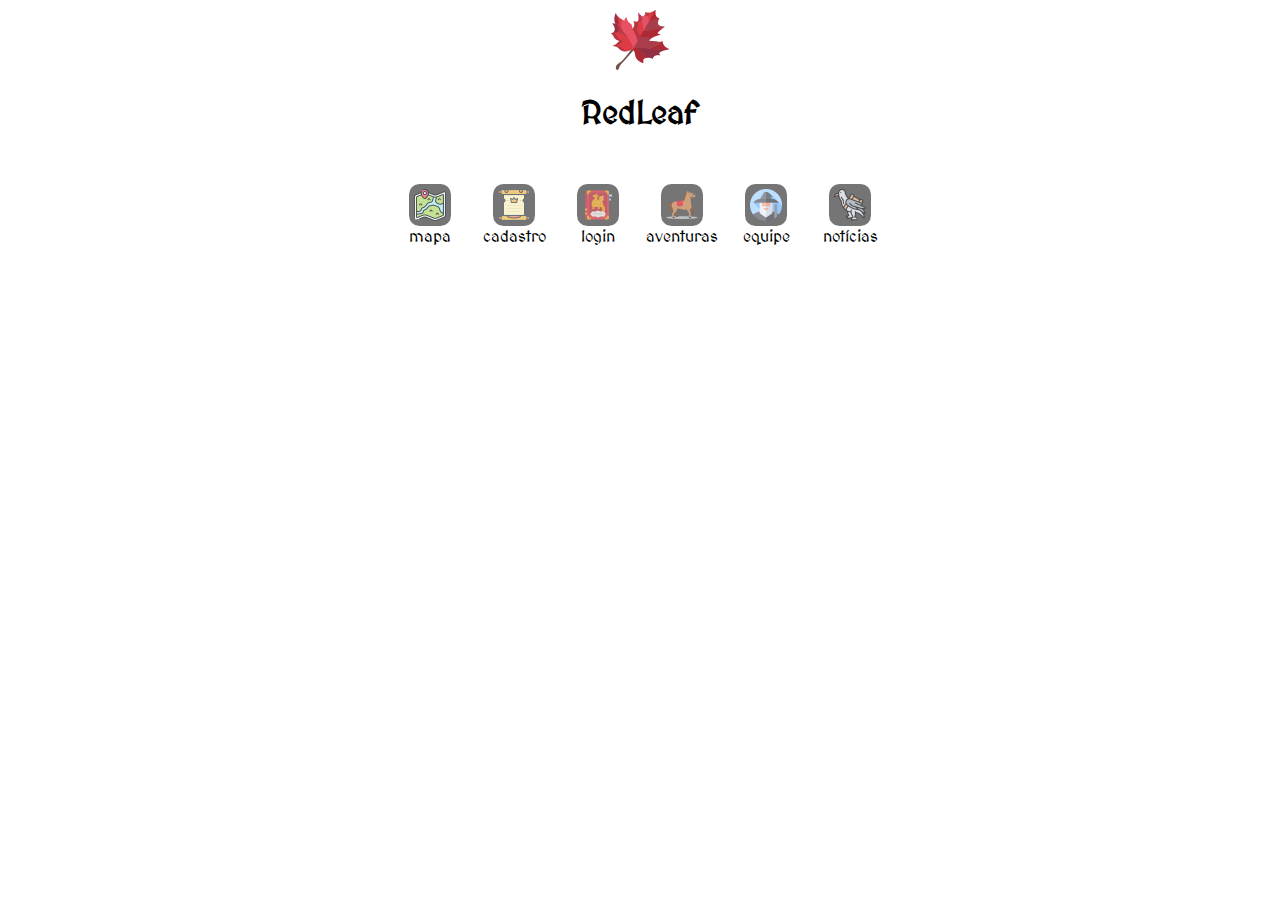
==== homepage.html @ d250636e "Criando homepage - Ant Vinicius" ====
<html>
    <head>
        <link rel="stylesheet" href="homepage-style.css">
        <link rel="stylesheet" type="text/css" href="//fonts.googleapis.com/css?family=MedievalSharp">
    </head>
    <body class="homepage paralax">
        <div class="logo">
            <img class="icon" src="img/maple.png">
        </div>
        <div class="title">
            <h1>RedLeaf</h1>
        </div>
        <div class="conteudo">

        </div>
        <div class="linktree">
            <div class="button">
                <img class="button-icon" src="img/mapa.png">
                mapa
            </div>
            <div class="button">
                <img class="button-icon" src="img/busca.png">
                cadastro
            </div>
            <div class="button">
                <img class="button-icon" src="img/livro.png">
                login
            </div>
            <div class="button">
                <img class="button-icon" src="img/cavalo.png">
                aventuras
            </div>
            <div class="button">
                <img class="button-icon" src="img/mago.png">
                equipe
            </div>
            <div class="button">
                <img class="button-icon" src="img/pombo.png">
                notícias
            </div>
        </div>
    </body>
</html>
---- homepage-style.css ----
* {
    font-family: MedievalSharp;
}
.homepage {
    
}
.logo {
    width: 100%;
    height: 64px;
    text-align: center;
}
.icon {
    height: 100%;
}
.title {
    text-align: center;
    width: 100%;
}
.linktree {
    width: 80%;
    padding: 20px;
    display: flex;
    margin: auto;
    justify-content: center;
}
.button {
    width: 64px;
    height: 64px;
    margin: 10;
    display: flex;
    justify-content: center;
    align-items: center;
    flex-wrap: wrap;
}
.button-icon {
    height: 50%;    
    opacity: .7;
    background-color: #3c3c3c;
    border-radius: 25%;
    padding: 5px;
}
.button-icon:hover {
    height: 100%;
    opacity: 1;
}
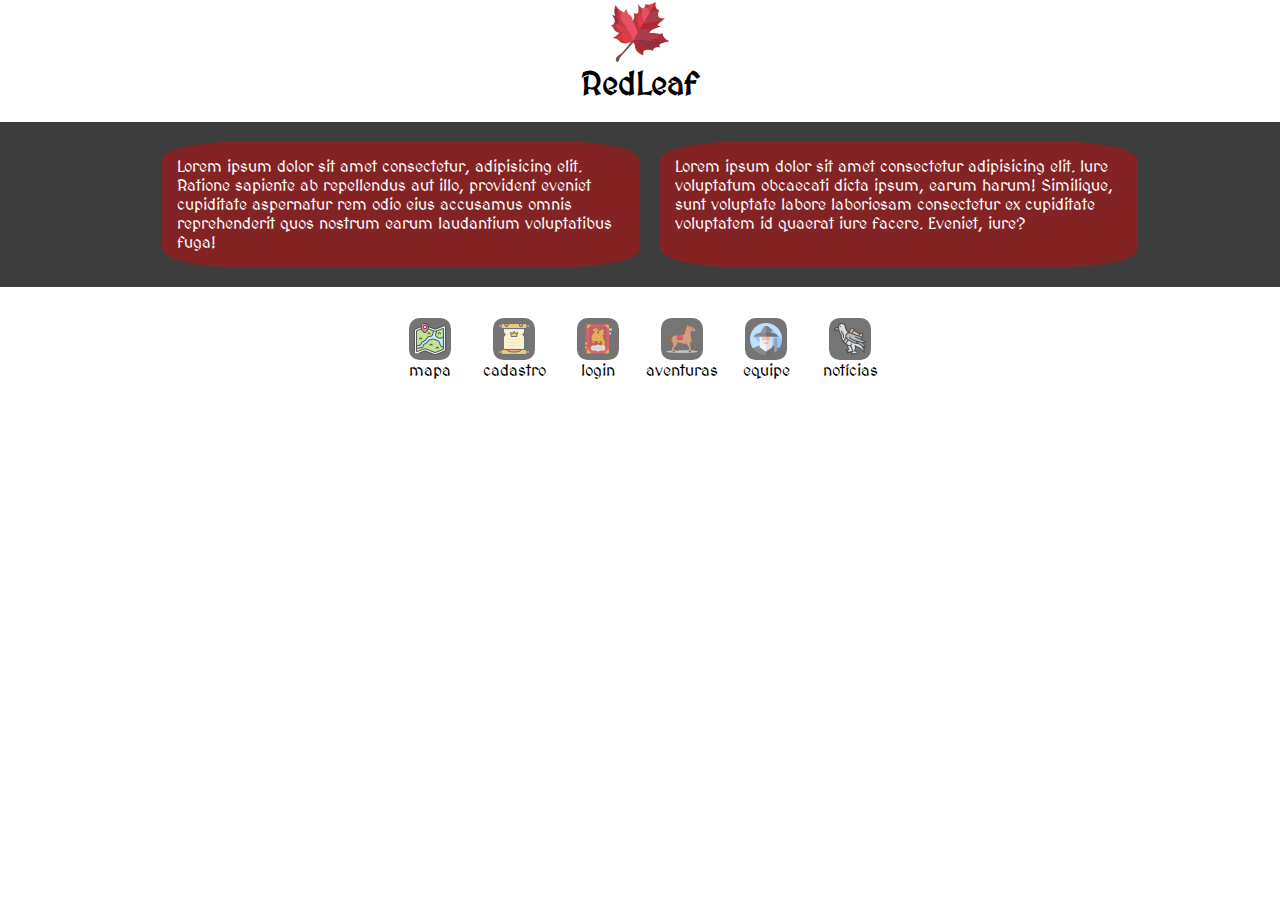
==== commit 497782d9: "Cards no conteudo homepage - Ant Vinicius" ====
--- a/homepage.html
+++ b/homepage.html
@@ -11,7 +11,12 @@
             <h1>RedLeaf</h1>
         </div>
         <div class="conteudo">
-
+            <div class="card">
+                Lorem ipsum dolor sit amet consectetur, adipisicing elit. Ratione sapiente ab repellendus aut illo, provident eveniet cupiditate aspernatur rem odio eius accusamus omnis reprehenderit quos nostrum earum laudantium voluptatibus fuga!
+            </div>
+            <div class="card">
+                Lorem ipsum dolor sit amet consectetur adipisicing elit. Iure voluptatum obcaecati dicta ipsum, earum harum! Similique, sunt voluptate labore laboriosam consectetur ex cupiditate voluptatem id quaerat iure facere. Eveniet, iure?
+            </div>
         </div>
         <div class="linktree">
             <div class="button">
--- a/homepage-style.css
+++ b/homepage-style.css
@@ -1,5 +1,6 @@
 * {
     font-family: MedievalSharp;
+    margin: 0;
 }
 .homepage {
     
@@ -15,6 +16,22 @@
 .title {
     text-align: center;
     width: 100%;
+}
+.conteudo {
+    color: white;
+    background-color: #3c3c3c;
+    width: 100%;
+    margin-top: 20;
+    padding: 20;
+    display: flex;
+    justify-content: center;
+}
+.card {
+    background-color: rgb(131, 35, 35);
+    width: 35%;
+    margin-right: 20;
+    padding: 15;
+    border-radius: 15%;
 }
 .linktree {
     width: 80%;
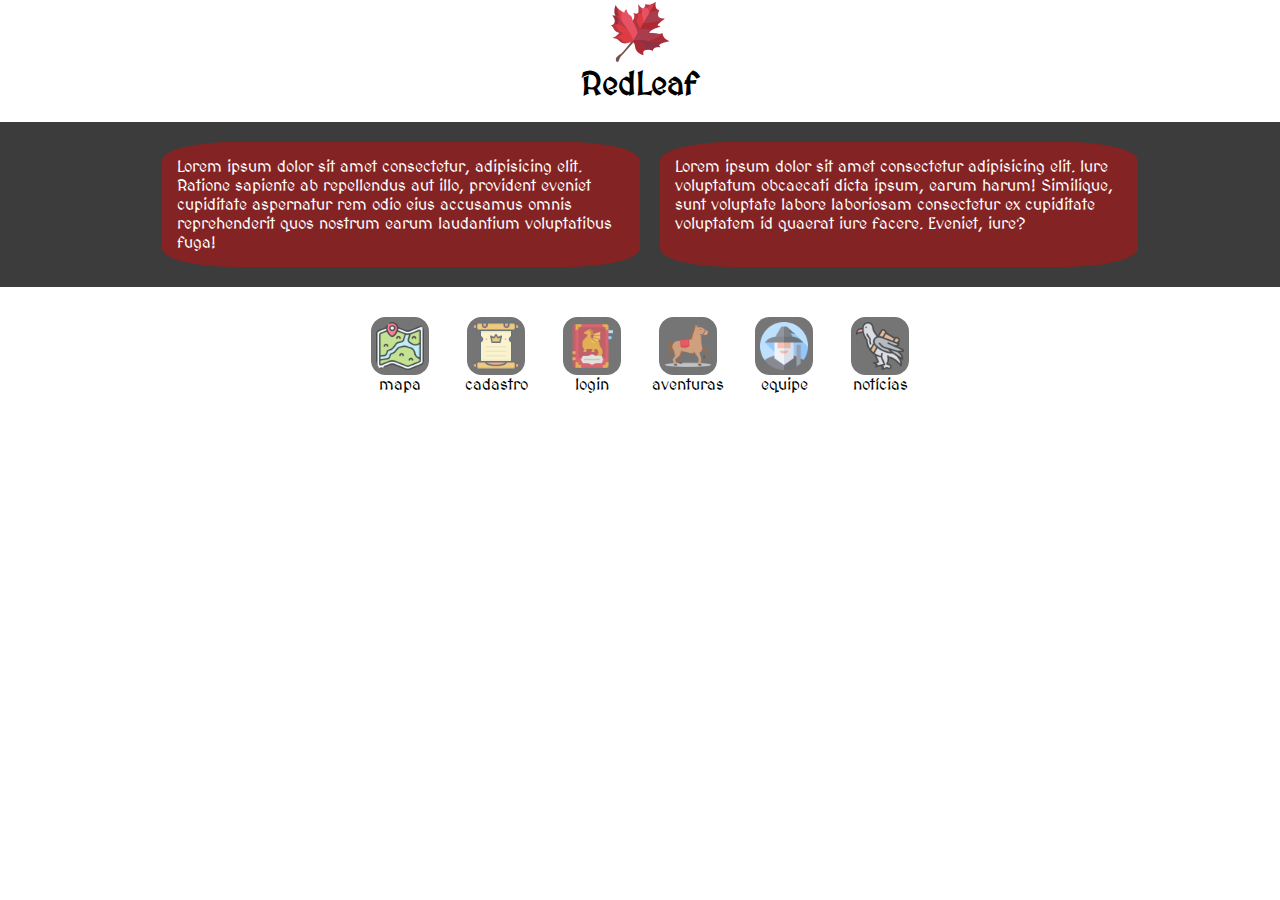
==== commit 3d0074e4: "Adicionando links na homepage" ====
--- a/homepage.html
+++ b/homepage.html
@@ -23,22 +23,22 @@
                 <img class="button-icon" src="img/mapa.png">
                 mapa
             </div>
-            <div class="button">
+            <a class="button" href="form.html">
                 <img class="button-icon" src="img/busca.png">
                 cadastro
-            </div>
-            <div class="button">
+            </a>
+            <a class="button" href="login.html">
                 <img class="button-icon" src="img/livro.png">
                 login
-            </div>
-            <div class="button">
+            </a>
+            <a class="button" href="landingpage.html">
                 <img class="button-icon" src="img/cavalo.png">
                 aventuras
-            </div>
-            <div class="button">
+            </a>
+            <a class="button" href="portfolio.html">
                 <img class="button-icon" src="img/mago.png">
                 equipe
-            </div>
+            </a>
             <div class="button">
                 <img class="button-icon" src="img/pombo.png">
                 notícias
--- a/homepage-style.css
+++ b/homepage-style.css
@@ -41,13 +41,14 @@
     justify-content: center;
 }
 .button {
-    width: 64px;
-    height: 64px;
-    margin: 10;
+    width: 96px;
+    height: 96px;
     display: flex;
     justify-content: center;
     align-items: center;
-    flex-wrap: wrap;
+    flex-direction: column;
+    color: black;
+    text-decoration: none;
 }
 .button-icon {
     height: 50%;    
